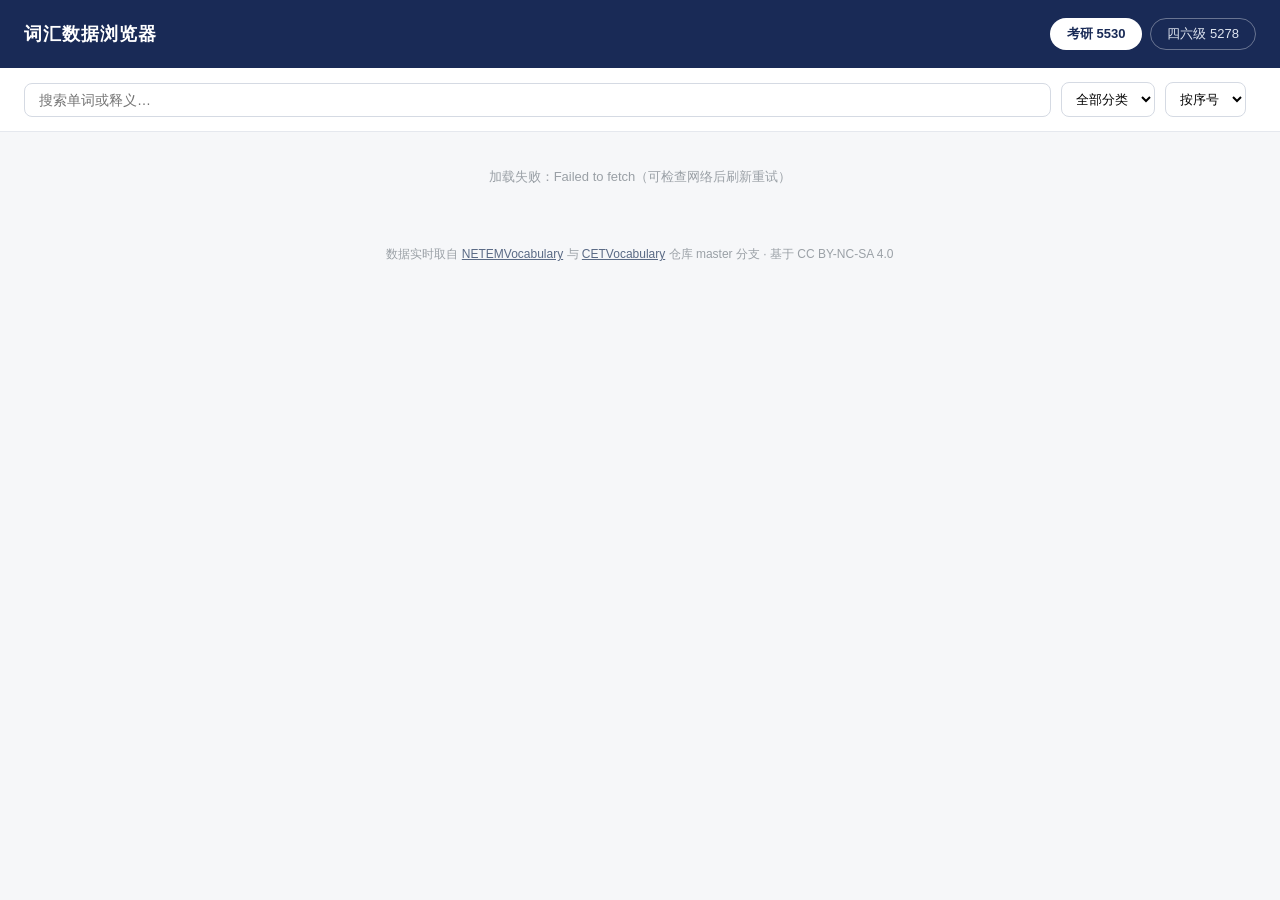
==== index.html @ f0c3879d "词汇数据统一工具箱与可视化浏览器 - web：纯静态数据浏览器（搜索/分类筛选/词频字母排序/六级星标过滤），   数据实时取自 NETEMVocabulary 与 CETVocabulary 的 m" ====
<!DOCTYPE html>
<html lang="zh-CN">
<head>
<meta charset="UTF-8">
<meta name="viewport" content="width=device-width, initial-scale=1.0">
<title>考研/四六级词汇数据浏览器 · exam-data</title>
<link rel="stylesheet" href="style.css">
</head>
<body>
<header>
  <h1>词汇数据浏览器</h1>
  <div class="dataset-switch">
    <button class="ds-btn active" data-ds="netem">考研 5530</button>
    <button class="ds-btn" data-ds="cet">四六级 5278</button>
  </div>
</header>

<div class="controls">
  <input id="search" type="search" placeholder="搜索单词或释义…" autocomplete="off">
  <select id="category"><option value="">全部分类</option></select>
  <select id="sort">
    <option value="id">按序号</option>
    <option value="freq">按词频</option>
    <option value="alpha">按字母</option>
  </select>
  <label id="cet6-wrap" class="hidden"><input type="checkbox" id="cet6"> 仅六级</label>
  <span id="count"></span>
</div>

<main>
  <table id="grid">
    <thead></thead>
    <tbody></tbody>
  </table>
  <div id="sentinel">加载中…</div>
</main>

<footer>
  数据实时取自
  <a href="https://github.com/exam-data/NETEMVocabulary">NETEMVocabulary</a> 与
  <a href="https://github.com/exam-data/CETVocabulary">CETVocabulary</a>
  仓库 master 分支 · 基于 CC BY-NC-SA 4.0
</footer>

<script src="app.js"></script>
</body>
</html>
---- style.css ----
* { margin: 0; padding: 0; box-sizing: border-box; }

body {
  font-family: "PingFang SC", "HarmonyOS Sans SC", "Microsoft YaHei", sans-serif;
  background: #f6f7f9;
  color: #2d323c;
}

header {
  background: #192a56;
  color: #fff;
  padding: 18px 24px;
  display: flex;
  align-items: center;
  justify-content: space-between;
  flex-wrap: wrap;
  gap: 12px;
}
header h1 { font-size: 18px; font-weight: 600; letter-spacing: 1px; }

.dataset-switch { display: flex; gap: 8px; }
.ds-btn {
  border: 1px solid rgba(255, 255, 255, 0.35);
  background: transparent;
  color: #dfe5f0;
  padding: 6px 16px;
  border-radius: 999px;
  cursor: pointer;
  font-size: 13px;
  transition: all 0.15s;
}
.ds-btn.active { background: #fff; color: #192a56; font-weight: 600; }

.controls {
  display: flex;
  gap: 10px;
  align-items: center;
  padding: 14px 24px;
  background: #fff;
  border-bottom: 1px solid #e5e8ee;
  flex-wrap: wrap;
  position: sticky;
  top: 0;
  z-index: 10;
}
#search {
  flex: 1;
  min-width: 200px;
  padding: 8px 14px;
  border: 1px solid #d5dae3;
  border-radius: 8px;
  font-size: 14px;
  outline: none;
}
#search:focus { border-color: #192a56; }
select {
  padding: 8px 10px;
  border: 1px solid #d5dae3;
  border-radius: 8px;
  font-size: 13px;
  background: #fff;
}
#count { font-size: 13px; color: #8a8f98; margin-left: auto; }
.hidden { display: none; }
#cet6-wrap { font-size: 13px; color: #5a6a85; }

main { max-width: 1080px; margin: 16px auto; padding: 0 16px; }

table {
  width: 100%;
  border-collapse: collapse;
  background: #fff;
  border-radius: 10px;
  overflow: hidden;
  box-shadow: 0 1px 3px rgba(25, 42, 86, 0.06);
}
thead th {
  text-align: left;
  font-size: 12px;
  color: #8a8f98;
  font-weight: 500;
  padding: 10px 12px;
  border-bottom: 1px solid #eef0f4;
  background: #fafbfc;
}
tbody td {
  padding: 9px 12px;
  font-size: 14px;
  border-bottom: 1px solid #f2f4f8;
  vertical-align: top;
}
tbody tr:hover { background: #f7f9fd; }
td.num { color: #9aa0a6; font-size: 12px; width: 48px; }
td.word { font-weight: 600; white-space: nowrap; }
.cet6 { color: #e6a23c; margin-left: 4px; font-size: 12px; }
td.cat { color: #5a6a85; font-size: 12.5px; white-space: nowrap; }
td.variant { color: #9aa0a6; font-size: 12.5px; }

#sentinel { text-align: center; color: #9aa0a6; font-size: 13px; padding: 20px; }

footer {
  text-align: center;
  color: #9aa0a6;
  font-size: 12px;
  padding: 24px;
}
footer a { color: #5a6a85; }
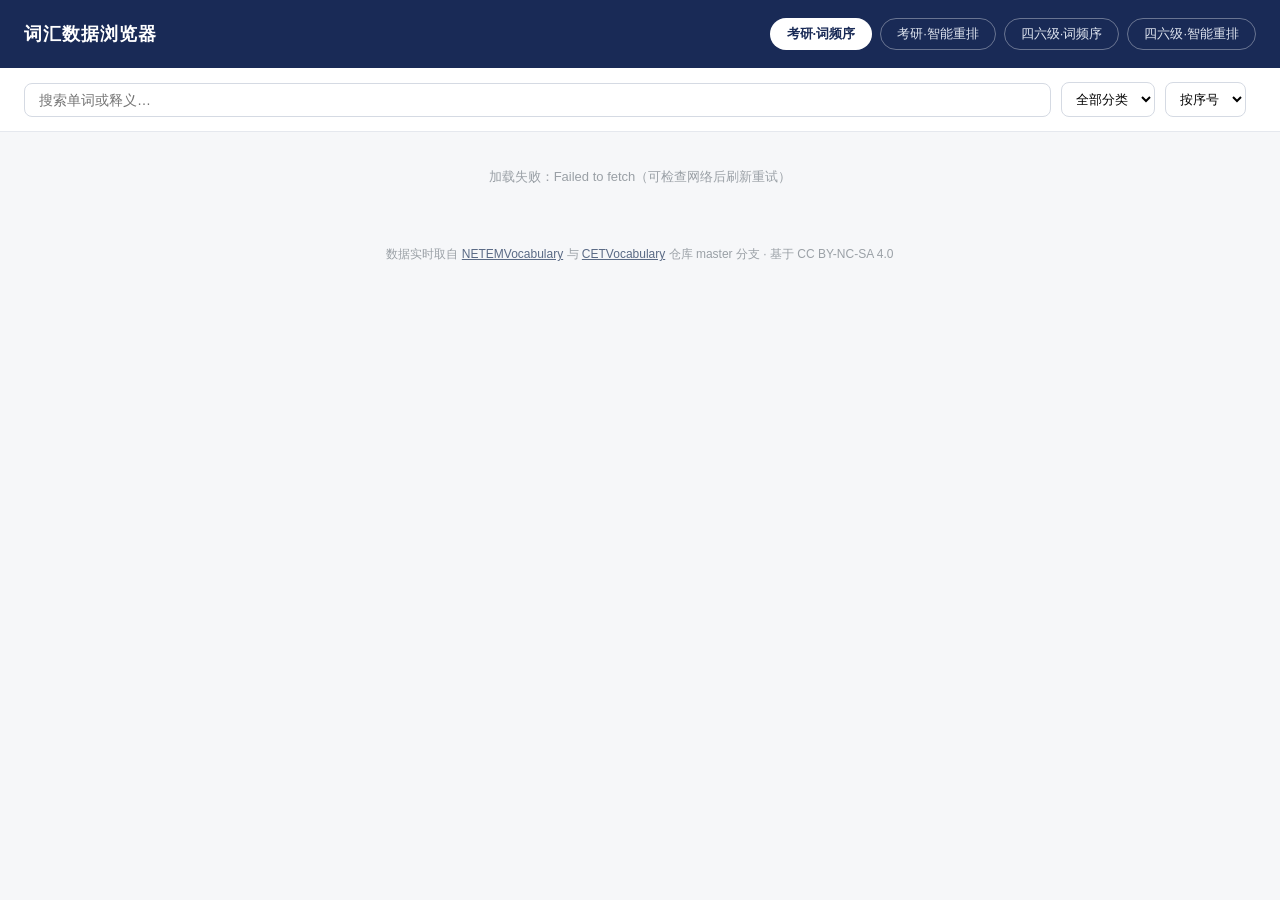
==== commit 36ecba94: "浏览器支持四个数据集视图（考研/四六级 × 词频序/智能重排），重排版显示 CEFR/学术/高级/评分列 另：rerank 通用重排器入驻 tools/rerank（已验证与考研已发布重排逐分一致），" ====
--- a/index.html
+++ b/index.html
@@ -10,8 +10,10 @@
 <header>
   <h1>词汇数据浏览器</h1>
   <div class="dataset-switch">
-    <button class="ds-btn active" data-ds="netem">考研 5530</button>
-    <button class="ds-btn" data-ds="cet">四六级 5278</button>
+    <button class="ds-btn active" data-ds="netem">考研·词频序</button>
+    <button class="ds-btn" data-ds="netem_reranked">考研·智能重排</button>
+    <button class="ds-btn" data-ds="cet">四六级·词频序</button>
+    <button class="ds-btn" data-ds="cet_reranked">四六级·智能重排</button>
   </div>
 </header>
 
--- a/style.css
+++ b/style.css
@@ -105,3 +105,30 @@
   padding: 24px;
 }
 footer a { color: #5a6a85; }
+
+/* 工具页 */
+.toolnote { max-width: 1080px; margin: 14px auto 0; padding: 0 16px; color: #8a8f98; font-size: 13px; }
+.toolnote code { background: #eef0f4; padding: 1px 6px; border-radius: 4px; }
+.tools { display: grid; gap: 16px; }
+.card { background: #fff; border-radius: 10px; padding: 18px 20px; box-shadow: 0 1px 3px rgba(25,42,86,.06); }
+.card h2 { font-size: 15px; margin-bottom: 12px; color: #192a56; }
+.card .row { display: flex; gap: 10px; align-items: center; flex-wrap: wrap; margin-bottom: 10px; }
+.card input[type=file] { font-size: 13px; }
+.card input[type=number], .card input[type=text] { padding: 6px 10px; border: 1px solid #d5dae3; border-radius: 6px; font-size: 13px; }
+.card input[type=number] { width: 70px; }
+.card input[type=text] { width: 320px; }
+.or { color: #9aa0a6; font-size: 12.5px; }
+button.mini { padding: 5px 12px; border: 1px solid #d5dae3; border-radius: 6px; background: #fafbfc; font-size: 12.5px; cursor: pointer; color: #5a6a85; }
+button.mini:hover { border-color: #192a56; color: #192a56; }
+button.go { padding: 9px 22px; border: none; border-radius: 8px; background: #192a56; color: #fff; font-size: 14px; cursor: pointer; }
+button.go:hover { background: #243a6e; }
+.log-card pre { background: #0f1b33; color: #b8e0b9; padding: 14px; border-radius: 8px; font-size: 12.5px; min-height: 90px; max-height: 220px; overflow: auto; white-space: pre-wrap; }
+
+/* 列勾选 */
+.col-row { display: flex; gap: 8px; align-items: center; flex-wrap: wrap; }
+.col-picker { display: flex; gap: 6px; flex-wrap: wrap; }
+.col-picker .hint { color: #9aa0a6; font-size: 12.5px; }
+.col-pill { display: inline-flex; align-items: center; gap: 4px; padding: 4px 10px;
+  border: 1px solid #d5dae3; border-radius: 999px; font-size: 12.5px; cursor: pointer; color: #5a6a85; }
+.col-pill:has(input:checked) { border-color: #192a56; color: #192a56; background: #eef2fa; font-weight: 600; }
+.col-pill input { accent-color: #192a56; }
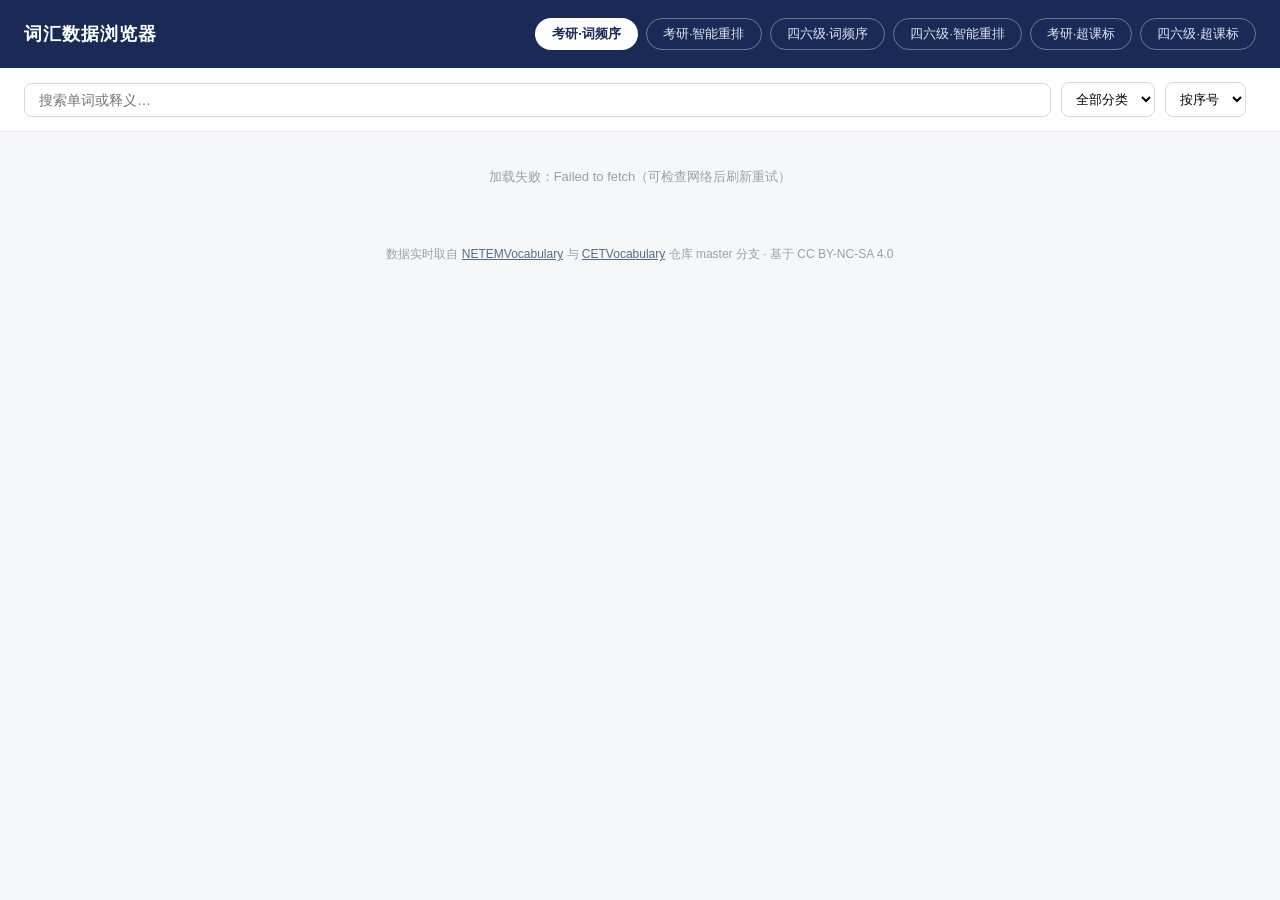
==== commit 762e3f2f: "新增超课标数据集入口（考研/四六级 课标3000以外），修正 CET 分支为 main；词书模板支持按综合得分排序" ====
--- a/index.html
+++ b/index.html
@@ -14,6 +14,8 @@
     <button class="ds-btn" data-ds="netem_reranked">考研·智能重排</button>
     <button class="ds-btn" data-ds="cet">四六级·词频序</button>
     <button class="ds-btn" data-ds="cet_reranked">四六级·智能重排</button>
+    <button class="ds-btn" data-ds="netem_beyond">考研·超课标</button>
+    <button class="ds-btn" data-ds="cet_beyond">四六级·超课标</button>
   </div>
 </header>
 
